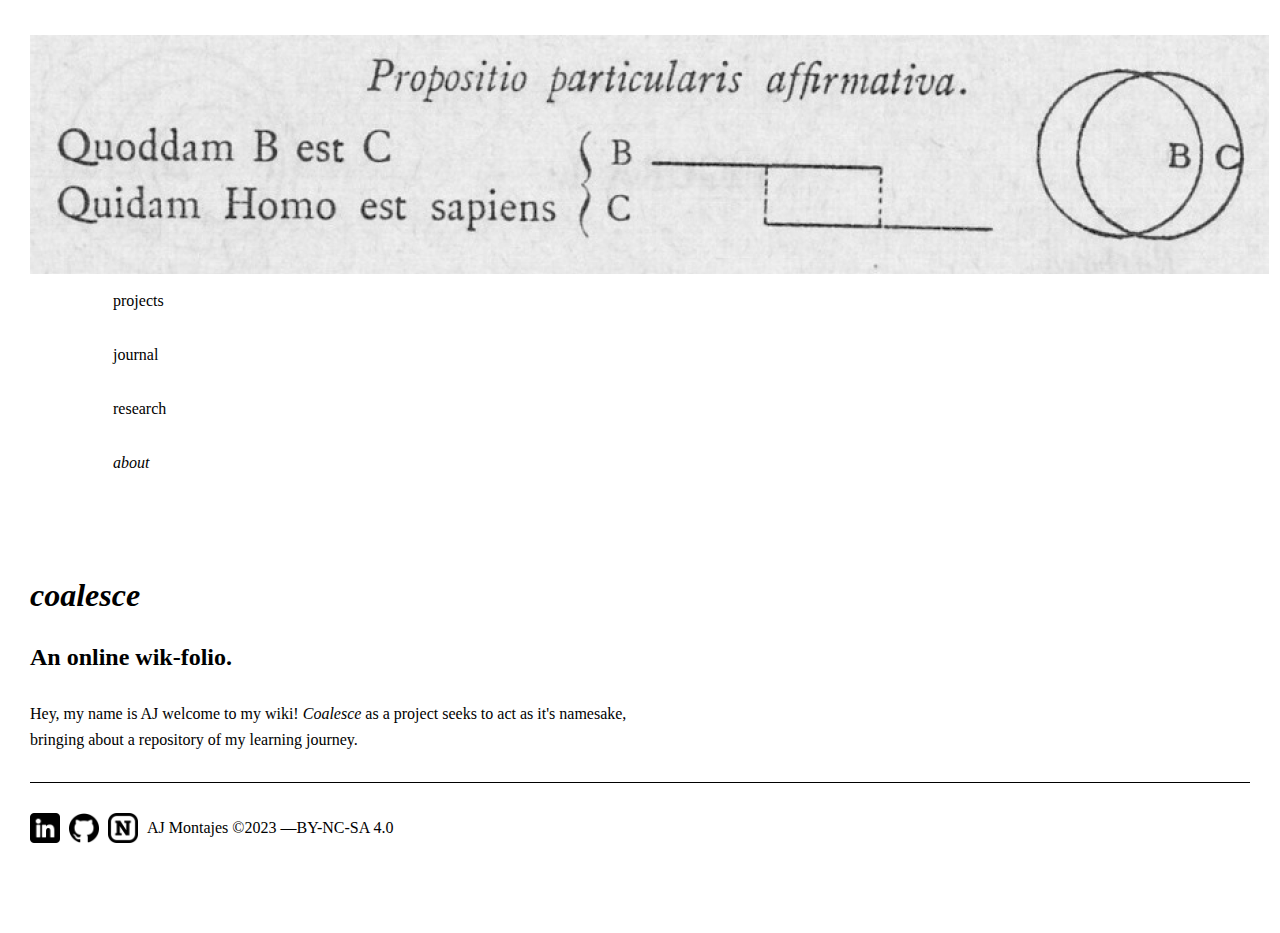
==== about.html @ 218f9b8d "Init site" ====
<!DOCTYPE html>
<html>
    <head>
        <meta charset="utf-8"/>
        <meta name="viewport" content="width=device-width, inital-scale=1"/>
        <link href="links/main.css" type="text/css" rel="stylesheet"/>
        <link href="media/icon/logo2.png" type="image/png" rel="shortcut icon"/>
        <title>coalesce &mdash;about</title>
    </head>
    <body>
        <header>
            <a href="home.html">
                <img alt="XXIIVV" src="media/icon/logo.png">
            </a>
        </header>
        <nav>
            <ul>
                <li>
                    <a href="projects.html">projects</a>
                </li>
                <li>
                    <a href="blog.html">journal</a>
                </li>
                <li>
                    <a href="research.html">research</a>
                </li>
                <li>
                    <a href="about.html"><em>about</em></a>
                </li>
            </ul>
        </nav>
        <main>
            <h2>&nbsp;</h2>
            <h1><em>coalesce</em></h1>
            <h2>An online wik-folio.</h2>
            

            <p>Hey, my name is <bold>AJ</bold> welcome to my wiki! <em>Coalesce</em> as a project seeks to act as it's namesake, bringing about
            a repository of my learning journey. </p>
            
            <ul></ul>
        </main>
        <footer>
            <a href="https://www.linkedin.com/in/anthony-joseph-montajes-034092201/?originalSubdomain=hk" target="_blank">
                <img src="media/icon/linkedin.png" alt="LinkedIn"/>
            </a>
            <a href="https://github.com/montajesaj1" target="_blank">
                <img src="media/icon/github.png" alt="Github"/>
            </a>
            <a href="https://thegrandplan.notion.site/skewl-2e726708d5ff4461a6bde1e9b2908c08" target="_blank">
                <img src="media/icon/letter-n.png" alt="Notion"/>
            </a>
            <span>
                <a href="devine_lu_linvega.html">AJ Montajes</a>
                &copy;2023 &mdash;<a href="about.html#license">BY-NC-SA 4.0</a>
            </span>
        </footer>
    </body>
</html>
---- links/main.css ----
* { margin:0;padding:0;box-sizing:border-box;text-decoration:none;color:#000 }
body { padding:30px;font-family:serif;font-size:16px }
body > *, body > * > *, main figure > *, main figure > div > *, main p { margin-bottom:30px }
body a.self, body a.parent { font-style:italic }
body a:hover, main a:hover > * { background-color:#D3D3D3;color:#000;text-decoration:none ; font-style:italic}
table td, table th { vertical-align:top;padding:2.5px 5px;text-align:left }
table td > pre, table th > pre { background:none;padding:0;margin:0 }
header { float:left;margin:5px 30px 0 0;min-height:90px }
header img { display:block }
nav { margin:0 0 30px }
nav ul { padding:0;margin:0 45px 30px 0;float:left }
nav ul li { list-style-type:none;white-space:pre }
nav ul li a { padding:0px 3px}
main { max-width:624px;clear:both }
main a:before { content:"{" }
main a:after { content:"}" }
main a[target="_blank"]:before { content:"[" }
main a[target="_blank"]:after { content:"]" }
main article { border-left:5px solid #efefef;padding-left:25px;clear:both }
main cite { display:block;clear:both;margin-bottom:30px }
main cite:before { content:"— " }
main > figure:first-child img:first-child { margin-left:-30px;max-width:calc(100vw - 15px);width:800px }
main iframe { width:100% }
main h1, main h2, main h3, main h4, main h5, main figure figcaption { max-width:400px }
main ul, main ol { margin:0 30px 30px 30px }
main ul ul { margin-bottom:0 }
main ul li, main ol li { line-height:25px;padding:0px 5px }
main p { line-height:160% }
main ::selection { background-color:#72dec2;color:#000;text-decoration:none }
main q { font-family:serif;font-size:18px;font-style:italic;display:block;max-width:400px }
main img, main svg { max-width:100%;display:block;margin:0 0 30px }
main pre { overflow:auto;background:#efefef;padding:10px;font-size:80%;margin-bottom:30px }
main pre code { color:#777 }
main code { white-space:pre }
main hr { clear:both }
main kbd { color:black;font-size:12px;display:inline-block;padding:2px 5px;font-weight:bold;border-radius:4px;margin-bottom:1px;line-height:16px;border:2px solid #000;background:white;vertical-align:middle }
footer { border-top:1.5px solid;padding:30px 0 0 0;line-height:30px;clear:both }
footer > * { display:inline-block;margin-right:5px }
footer img { margin:0 0 -10px 0;width:30px }
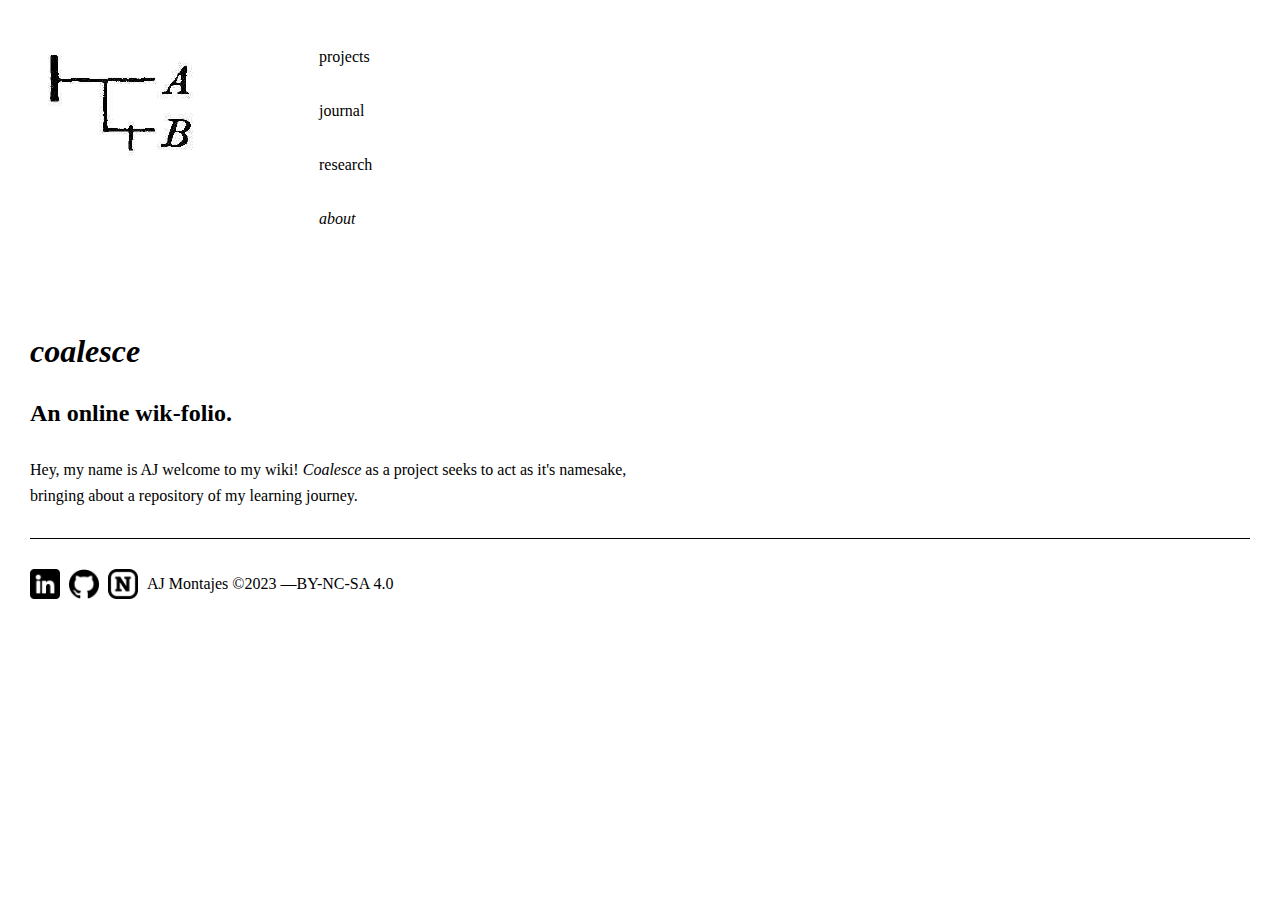
==== commit 7d7df666: "New logo + refactored template" ====
--- a/about.html
+++ b/about.html
@@ -10,7 +10,7 @@
     <body>
         <header>
             <a href="home.html">
-                <img alt="XXIIVV" src="media/icon/logo.png">
+                <img alt="XXIIVV" src="media/icon/real-logo.png">
             </a>
         </header>
         <nav>
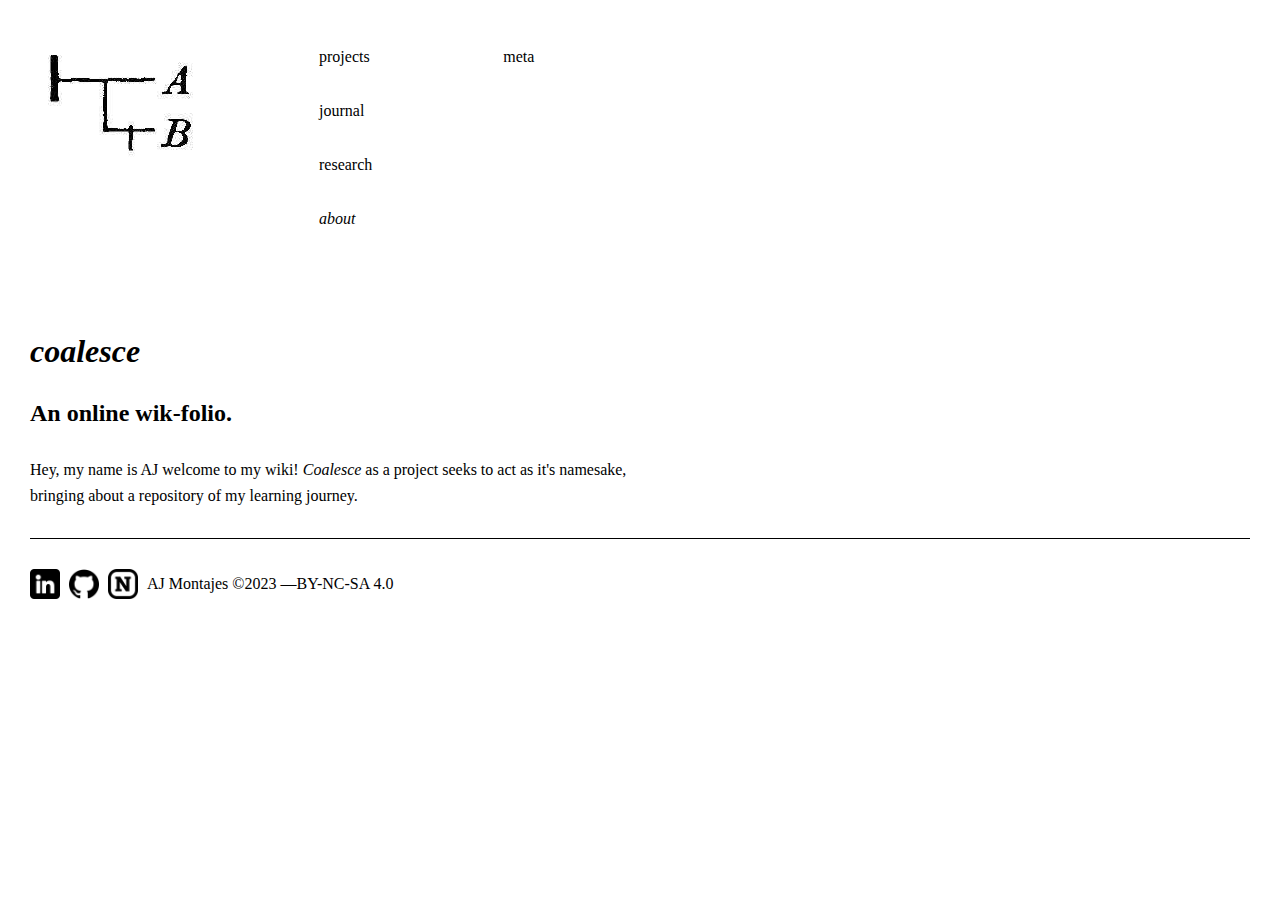
==== commit e4b76a3a: "Formatting + meta + home" ====
--- a/about.html
+++ b/about.html
@@ -28,7 +28,14 @@
                     <a href="about.html"><em>about</em></a>
                 </li>
             </ul>
+            <ul>
+                <li>
+                    <a href="meta.html"">meta</a>
+                </li>
+            </ul>
         </nav>
+
+        
         <main>
             <h2>&nbsp;</h2>
             <h1><em>coalesce</em></h1>
--- a/links/main.css
+++ b/links/main.css
@@ -36,4 +36,67 @@
 main kbd { color:black;font-size:12px;display:inline-block;padding:2px 5px;font-weight:bold;border-radius:4px;margin-bottom:1px;line-height:16px;border:2px solid #000;background:white;vertical-align:middle }
 footer { border-top:1.5px solid;padding:30px 0 0 0;line-height:30px;clear:both }
 footer > * { display:inline-block;margin-right:5px }
-footer img { margin:0 0 -10px 0;width:30px } +footer img { margin:0 0 -10px 0;width:30px } 
+
+/* Center definitions (most useful for display equations) */
+dl dd {
+    text-align: center;
+  }
+  
+  /* Theorem */
+  .theorem {
+    counter-increment: theorem;
+    display: block;
+    margin: 12px 0;
+    font-style: italic;
+  }
+  .theorem::before {
+    content: 'Theorem ' counter(theorem) '. ';
+    font-weight: bold;
+    font-style: normal;
+  }
+  
+  /* Lemma */
+  .lemma {
+    counter-increment: theorem;
+    display: block;
+    margin: 12px 0;
+    font-style: italic;
+  }
+  .lemma::before {
+    content: 'Lemma ' counter(theorem) '. ';
+    font-weight: bold;
+    font-style: normal;
+  }
+  
+  /* Proof */
+  .proof {
+    display: block;
+    margin: 12px 0;
+    font-style: normal;
+    position: relative;
+  }
+  .proof::before {
+    content: 'Proof. ' attr(title);
+    font-style: italic;
+  }
+  .proof:after {
+    content: '◾️';
+    filter: var(--proof-symbol-filter);
+    position: absolute;
+    right: -12px;
+    bottom: -2px;
+  }
+  
+  /* Definition */
+  .definition {
+    counter-increment: definition;
+    display: block;
+    margin: 12px 0;
+    font-style: normal;
+  }
+  .definition::before {
+    content: 'Definition ' counter(definition) '. ';
+    font-weight: bold;
+    font-style: normal;
+  }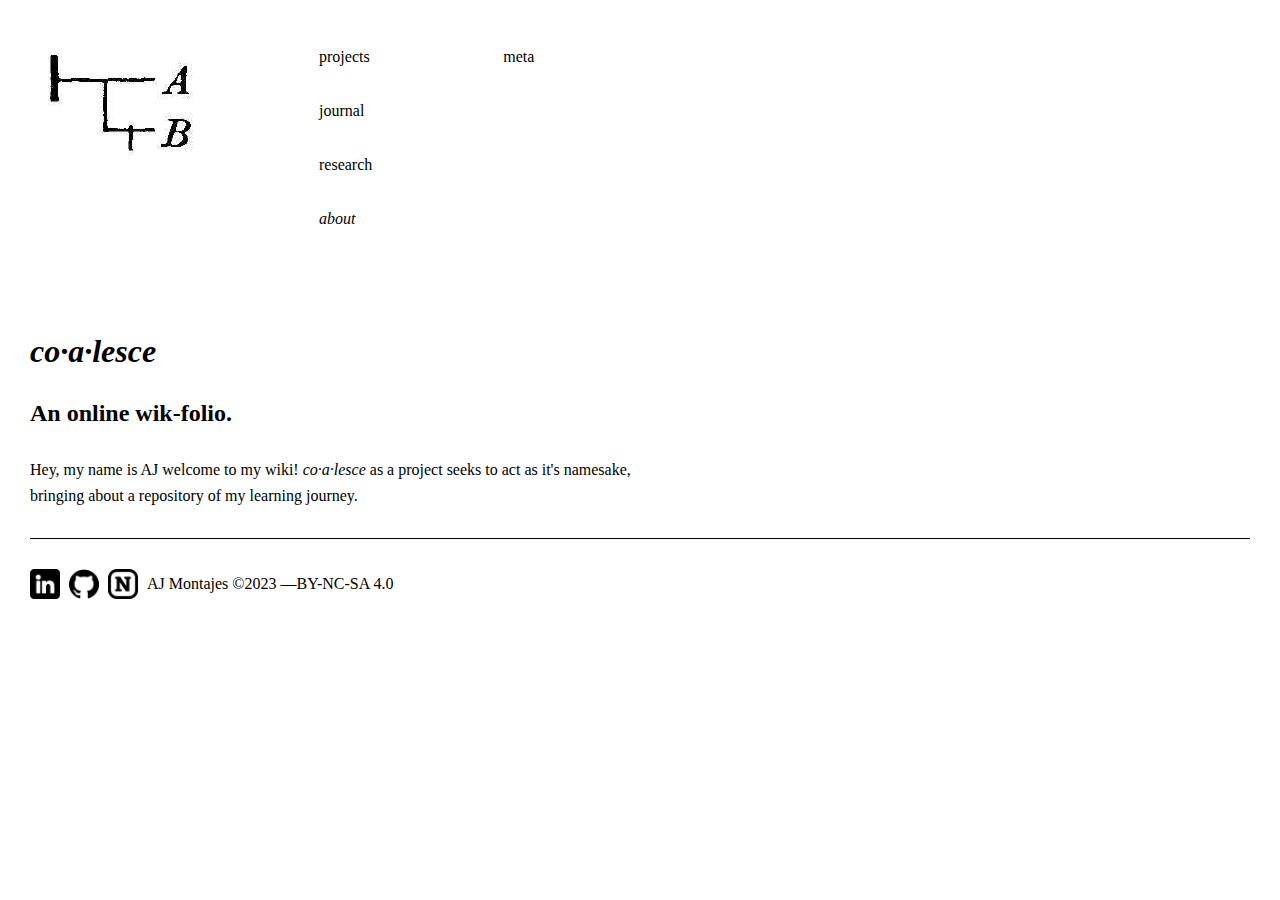
==== commit 07716355: "co·a·lesce" ====
--- a/about.html
+++ b/about.html
@@ -5,7 +5,7 @@
         <meta name="viewport" content="width=device-width, inital-scale=1"/>
         <link href="links/main.css" type="text/css" rel="stylesheet"/>
         <link href="media/icon/logo2.png" type="image/png" rel="shortcut icon"/>
-        <title>coalesce &mdash;about</title>
+        <title>co·a·lesce &mdash;about</title>
     </head>
     <body>
         <header>
@@ -38,11 +38,11 @@
         
         <main>
             <h2>&nbsp;</h2>
-            <h1><em>coalesce</em></h1>
+            <h1><em>co·a·lesce</em></h1>
             <h2>An online wik-folio.</h2>
             
 
-            <p>Hey, my name is <bold>AJ</bold> welcome to my wiki! <em>Coalesce</em> as a project seeks to act as it's namesake, bringing about
+            <p>Hey, my name is <bold>AJ</bold> welcome to my wiki! <em>co·a·lesce</em> as a project seeks to act as it's namesake, bringing about
             a repository of my learning journey. </p>
             
             <ul></ul>
